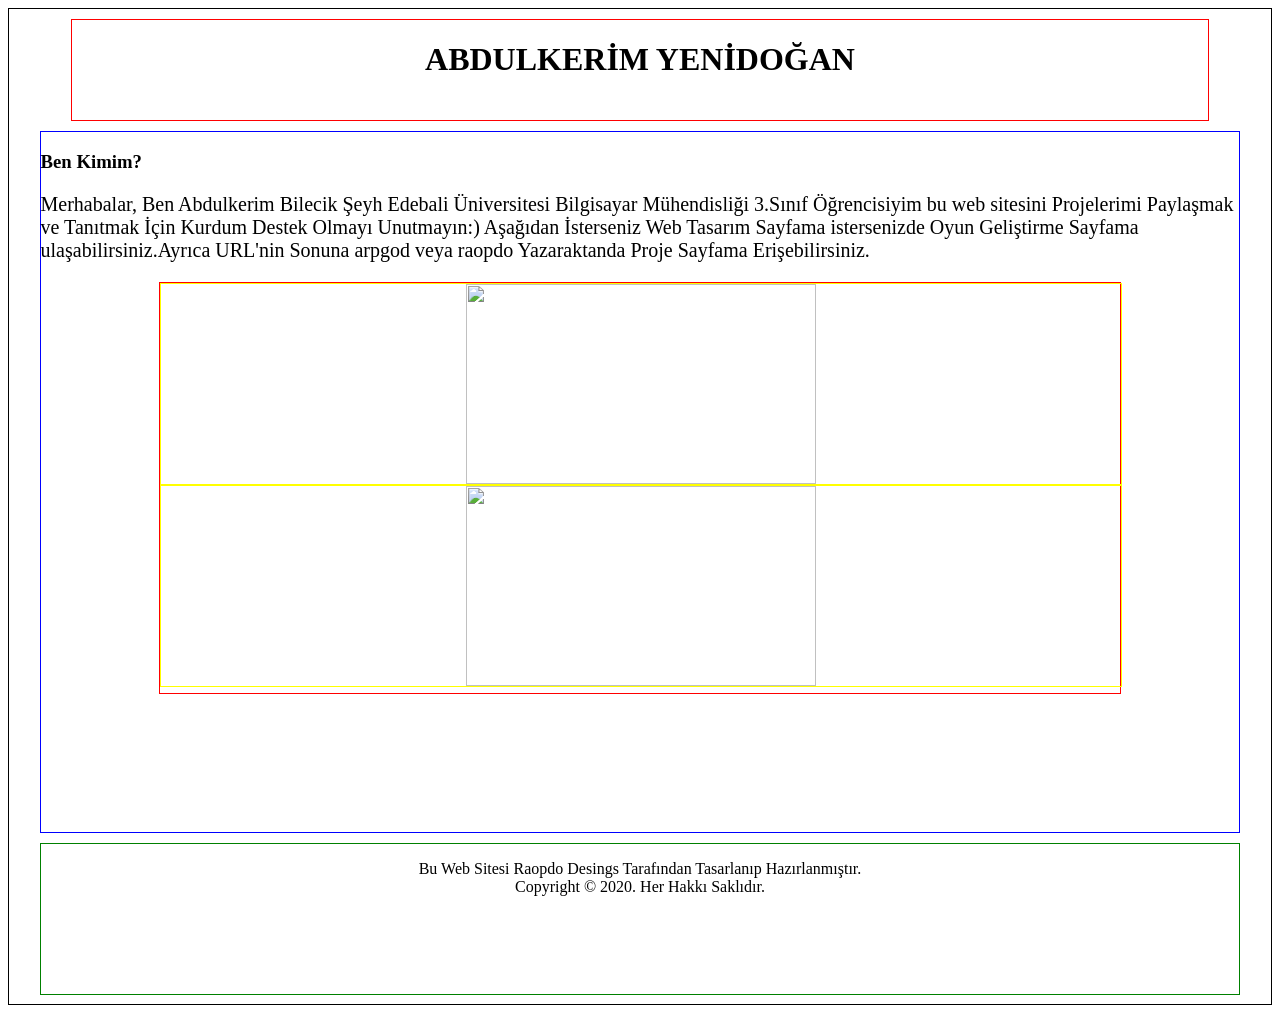
==== index.html @ abad4046 "Responsive İptal" ====
<html>
<head>

    <link rel="shortcut icon" href="images/favicon.ico" />
    <link rel="stylesheet" href="style.css" />
    <title>ABDLKRMYNDGN</title>
    <meta http-equiv="Content-Type" content="text/html; charset=windows-1254">
   
</head>
<body>
    <div class="sablon">
        <div class="menu"><h1>ABDULKER�M YEN�DO�AN</h1></div>
        <div class="middle">
            <h3>Ben Kimim?</h3>
            <p style="font-size:20px">
                Merhabalar, Ben Abdulkerim Bilecik �eyh Edebali �niversitesi Bilgisayar M�hendisli�i 3.S�n�f ��rencisiyim bu web
                sitesini Projelerimi Payla�mak ve Tan�tmak ��in Kurdum Destek Olmay� Unutmay�n:) A�a��dan �sterseniz Web Tasar�m Sayfama
                istersenizde Oyun Geli�tirme Sayfama ula�abilirsiniz.Ayr�ca URL'nin Sonuna arpgod veya raopdo Yazaraktanda Proje Sayfama
                Eri�ebilirsiniz.
            </p>
            <div class="imagesdiv">
                <div class="images"><a href="raopdo.html"><img src="https://www.ivesgo.com/assets/images/sayfalar/big/MTYwYTNhNzBlNjQ4ZGU.jpg" width="350px" height="200px" /></a></div>
                <div class="images"><a href="arpgod.html"><img src="https://assets-prd.ignimgs.com/2022/09/23/top25modernpcgames-blogroll-1663951042311.jpg" width="350px" height="200px" /></a></div>
            </div>
        </div>
        <div class="bottom">
            <p>Bu Web Sitesi Raopdo Desings Taraf�ndan Tasarlan�p Haz�rlanm��t�r.<br />Copyright � 2020. Her Hakk� Sakl�d�r.</p>
        </div>
      


    </div>
  

</body>
</html>
---- style.css ----
.sablon{height:995px;border:1px solid black}
.menu {
    width: 90%;
    height: 100px;
    border: 1px solid red;
    margin: 10px auto 0px auto;
    text-align: center;
}
.middle{width:95%;height:700px;border:1px solid blue;margin:10px auto 0px auto}
.bottom{width:95%;height:150px;border:1px solid green;margin:10px auto 0px auto;text-align:center}
.imagesdiv{width:80%;border:1px solid red;margin:10px auto 0px auto;height:410px}
.images {
    width:100%;
    border:1px solid yellow;
    text-align:center;
    margin:0px 0px 0px 0px;
    
}
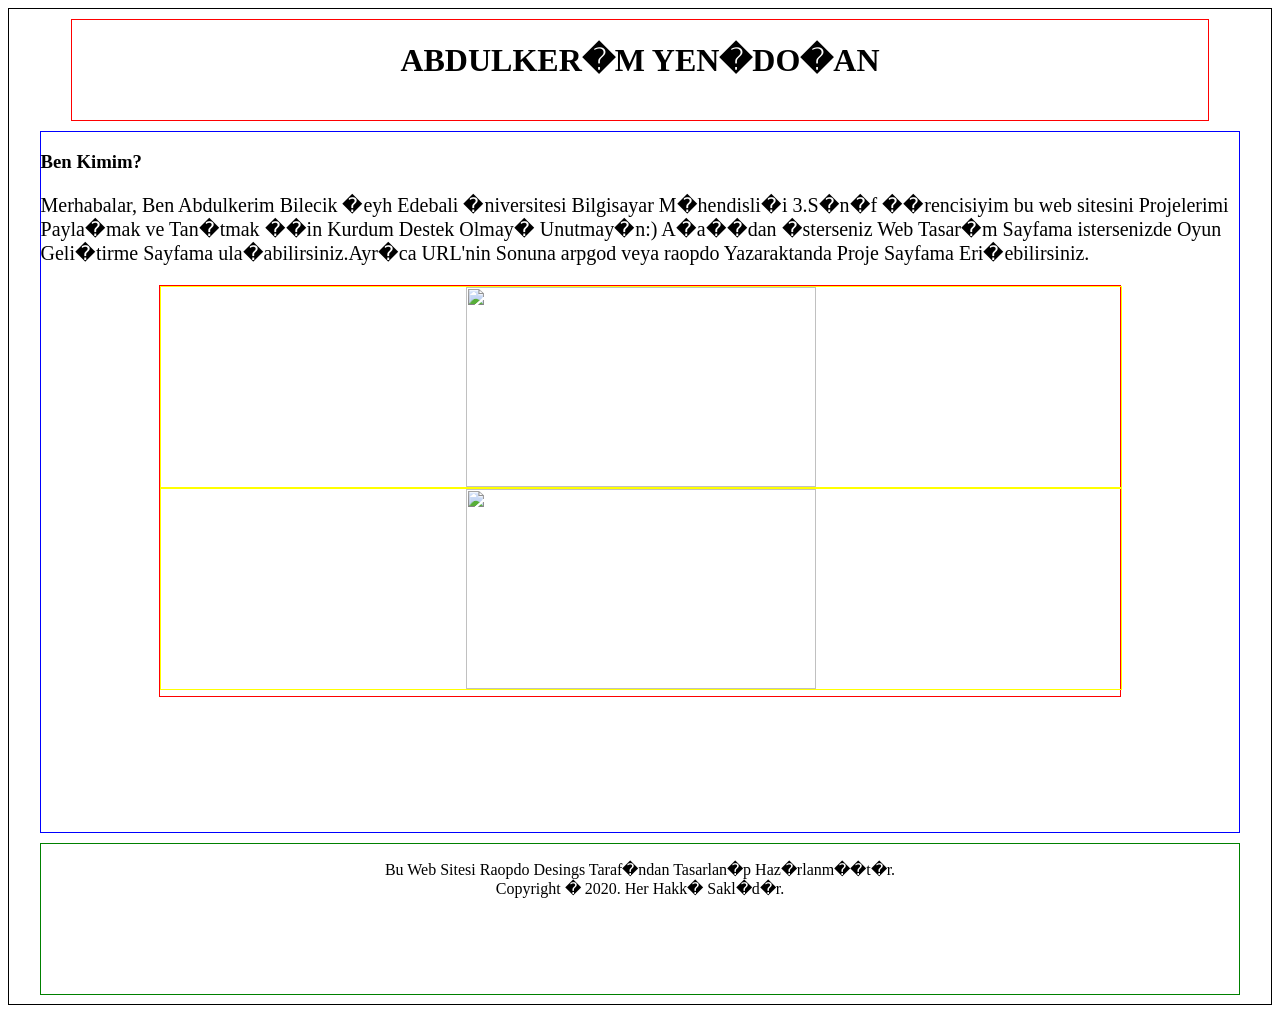
==== commit de32d8d2: "Karakter Sorunu Düzenleme" ====
--- a/index.html
+++ b/index.html
@@ -4,7 +4,7 @@
     <link rel="shortcut icon" href="images/favicon.ico" />
     <link rel="stylesheet" href="style.css" />
     <title>ABDLKRMYNDGN</title>
-    <meta http-equiv="Content-Type" content="text/html; charset=windows-1254">
+    <meta http-equiv="Content-Type" content="text/html"/>
    
 </head>
 <body>
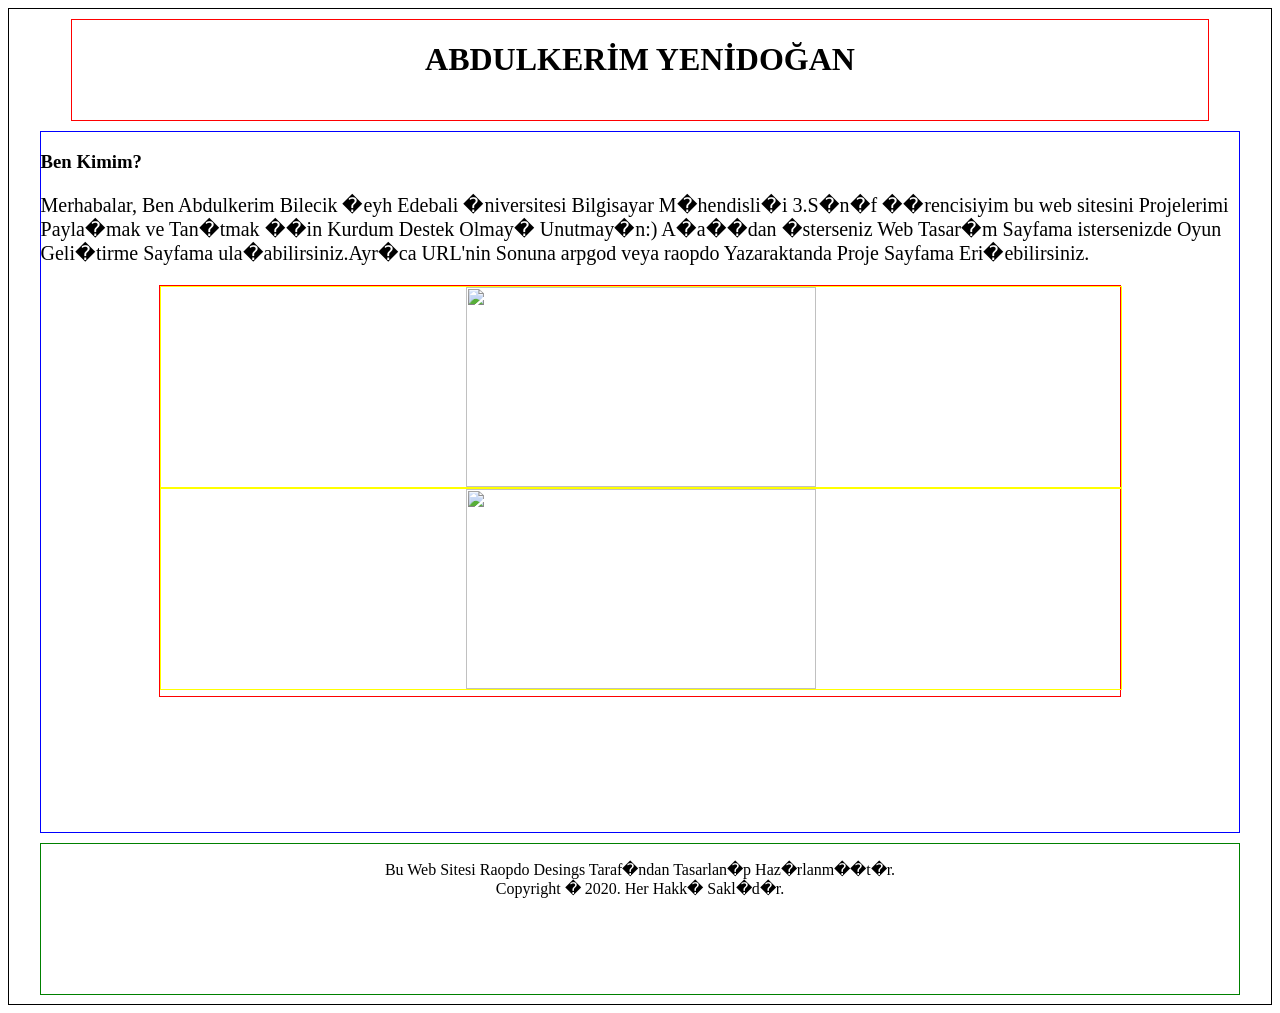
==== commit 62878111: "i HARFİ" ====
--- a/index.html
+++ b/index.html
@@ -9,7 +9,7 @@
 </head>
 <body>
     <div class="sablon">
-        <div class="menu"><h1>ABDULKER�M YEN�DO�AN</h1></div>
+        <div class="menu"><h1>ABDULKERİM YENİDOĞAN</h1></div>
         <div class="middle">
             <h3>Ben Kimim?</h3>
             <p style="font-size:20px">
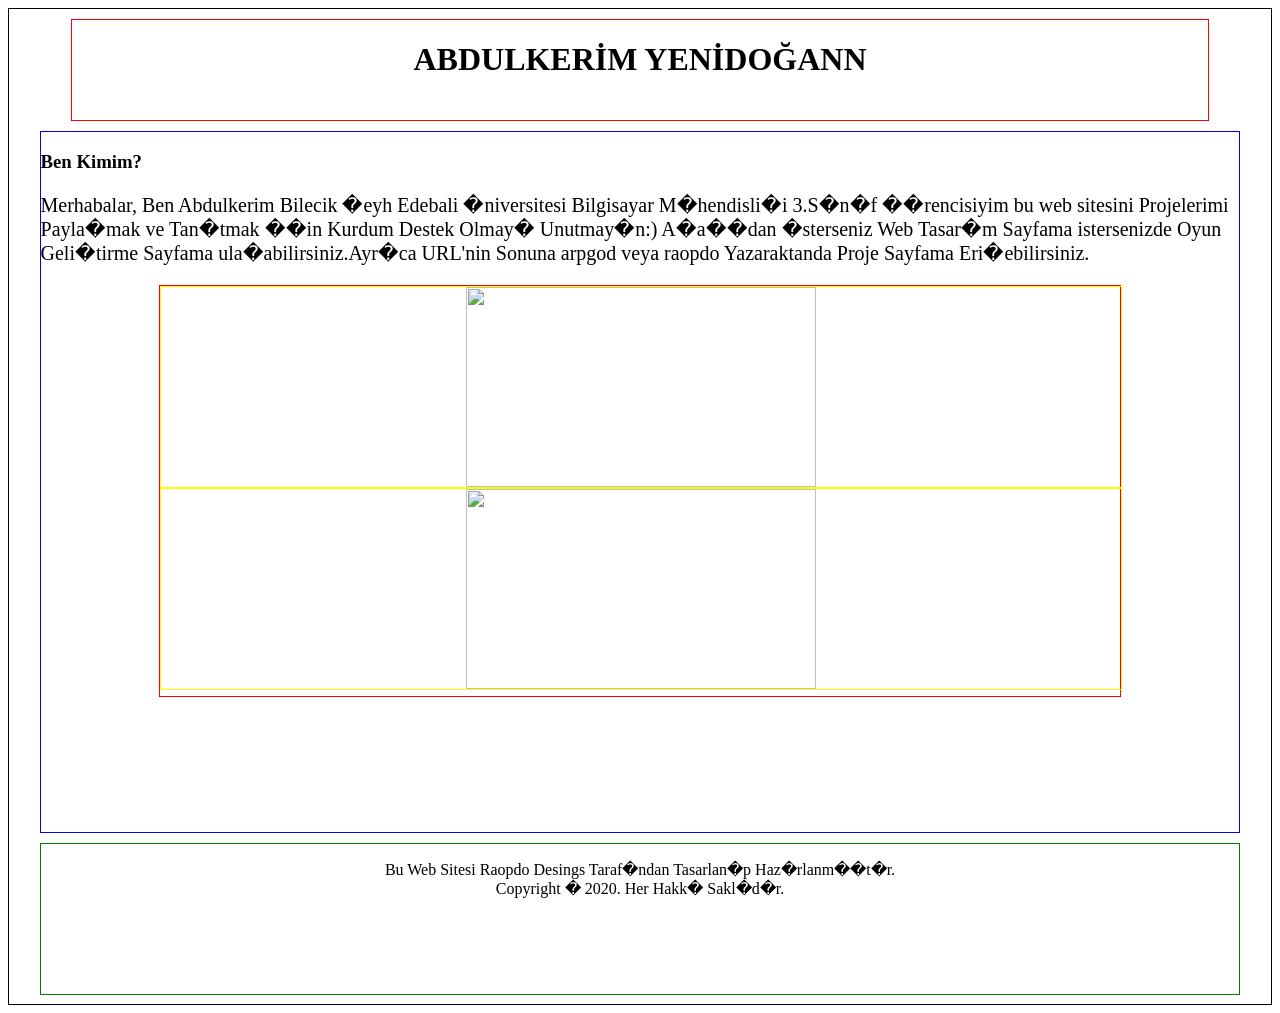
==== commit 92a3593a: "TEST" ====
--- a/index.html
+++ b/index.html
@@ -9,7 +9,7 @@
 </head>
 <body>
     <div class="sablon">
-        <div class="menu"><h1>ABDULKERİM YENİDOĞAN</h1></div>
+        <div class="menu"><h1>ABDULKERİM YENİDOĞANN</h1></div>
         <div class="middle">
             <h3>Ben Kimim?</h3>
             <p style="font-size:20px">
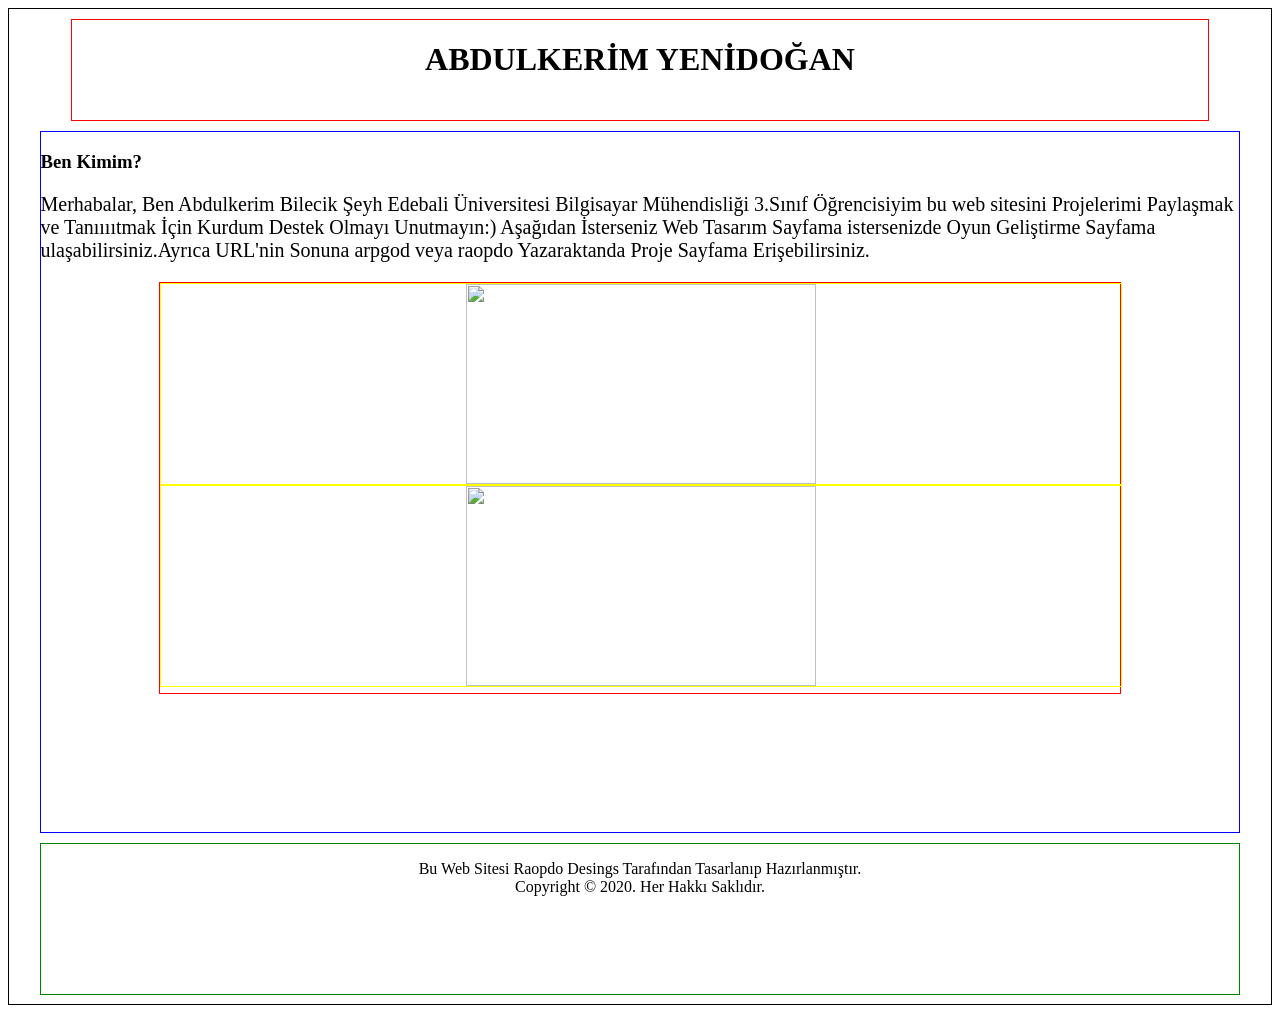
==== commit cf7443e0: "SON" ====
--- a/index.html
+++ b/index.html
@@ -9,14 +9,14 @@
 </head>
 <body>
     <div class="sablon">
-        <div class="menu"><h1>ABDULKERİM YENİDOĞANN</h1></div>
+        <div class="menu"><h1>ABDULKERİM YENİDOĞAN</h1></div>
         <div class="middle">
             <h3>Ben Kimim?</h3>
             <p style="font-size:20px">
-                Merhabalar, Ben Abdulkerim Bilecik �eyh Edebali �niversitesi Bilgisayar M�hendisli�i 3.S�n�f ��rencisiyim bu web
-                sitesini Projelerimi Payla�mak ve Tan�tmak ��in Kurdum Destek Olmay� Unutmay�n:) A�a��dan �sterseniz Web Tasar�m Sayfama
-                istersenizde Oyun Geli�tirme Sayfama ula�abilirsiniz.Ayr�ca URL'nin Sonuna arpgod veya raopdo Yazaraktanda Proje Sayfama
-                Eri�ebilirsiniz.
+                Merhabalar, Ben Abdulkerim Bilecik Şeyh Edebali Üniversitesi Bilgisayar Mühendisliği 3.Sınıf Öğrencisiyim bu web
+                sitesini Projelerimi Paylaşmak ve Tanııııtmak İçin Kurdum Destek Olmayı Unutmayın:) Aşağıdan İsterseniz Web Tasarım Sayfama
+                istersenizde Oyun Geliştirme Sayfama ulaşabilirsiniz.Ayrıca URL'nin Sonuna arpgod veya raopdo Yazaraktanda Proje Sayfama
+                Erişebilirsiniz.
             </p>
             <div class="imagesdiv">
                 <div class="images"><a href="raopdo.html"><img src="https://www.ivesgo.com/assets/images/sayfalar/big/MTYwYTNhNzBlNjQ4ZGU.jpg" width="350px" height="200px" /></a></div>
@@ -24,7 +24,7 @@
             </div>
         </div>
         <div class="bottom">
-            <p>Bu Web Sitesi Raopdo Desings Taraf�ndan Tasarlan�p Haz�rlanm��t�r.<br />Copyright � 2020. Her Hakk� Sakl�d�r.</p>
+            <p>Bu Web Sitesi Raopdo Desings Tarafından Tasarlanıp Hazırlanmıştır.<br />Copyright © 2020. Her Hakkı Saklıdır.</p>
         </div>
       
 
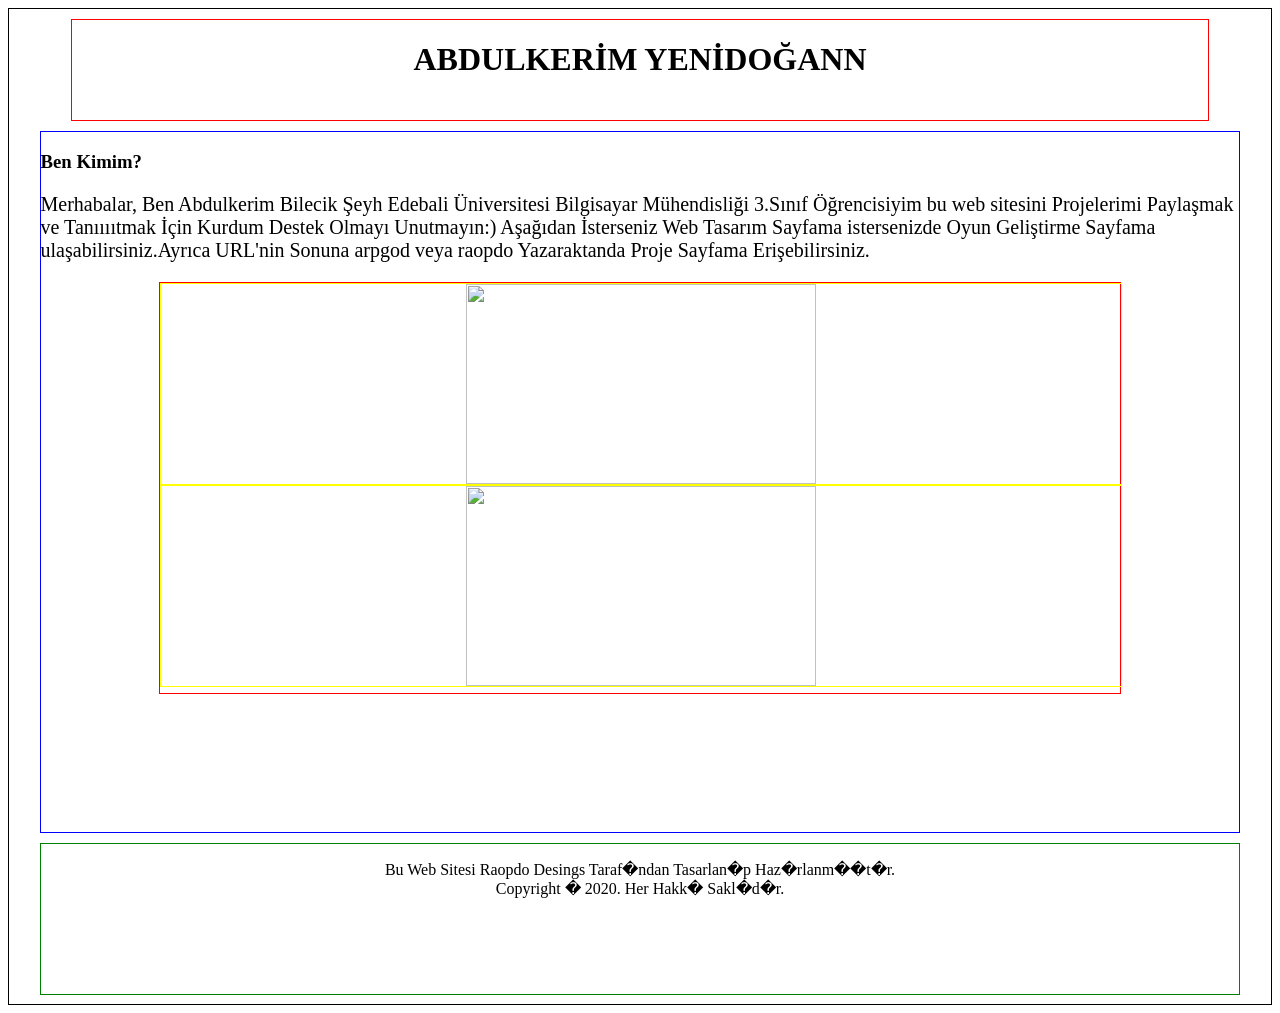
==== commit a199443c: "TESTSON" ====
--- a/index.html
+++ b/index.html
@@ -9,7 +9,7 @@
 </head>
 <body>
     <div class="sablon">
-        <div class="menu"><h1>ABDULKERİM YENİDOĞAN</h1></div>
+        <div class="menu"><h1>ABDULKERİM YENİDOĞANN</h1></div>
         <div class="middle">
             <h3>Ben Kimim?</h3>
             <p style="font-size:20px">
@@ -24,7 +24,7 @@
             </div>
         </div>
         <div class="bottom">
-            <p>Bu Web Sitesi Raopdo Desings Tarafından Tasarlanıp Hazırlanmıştır.<br />Copyright © 2020. Her Hakkı Saklıdır.</p>
+            <p>Bu Web Sitesi Raopdo Desings Taraf�ndan Tasarlan�p Haz�rlanm��t�r.<br />Copyright � 2020. Her Hakk� Sakl�d�r.</p>
         </div>
       
 
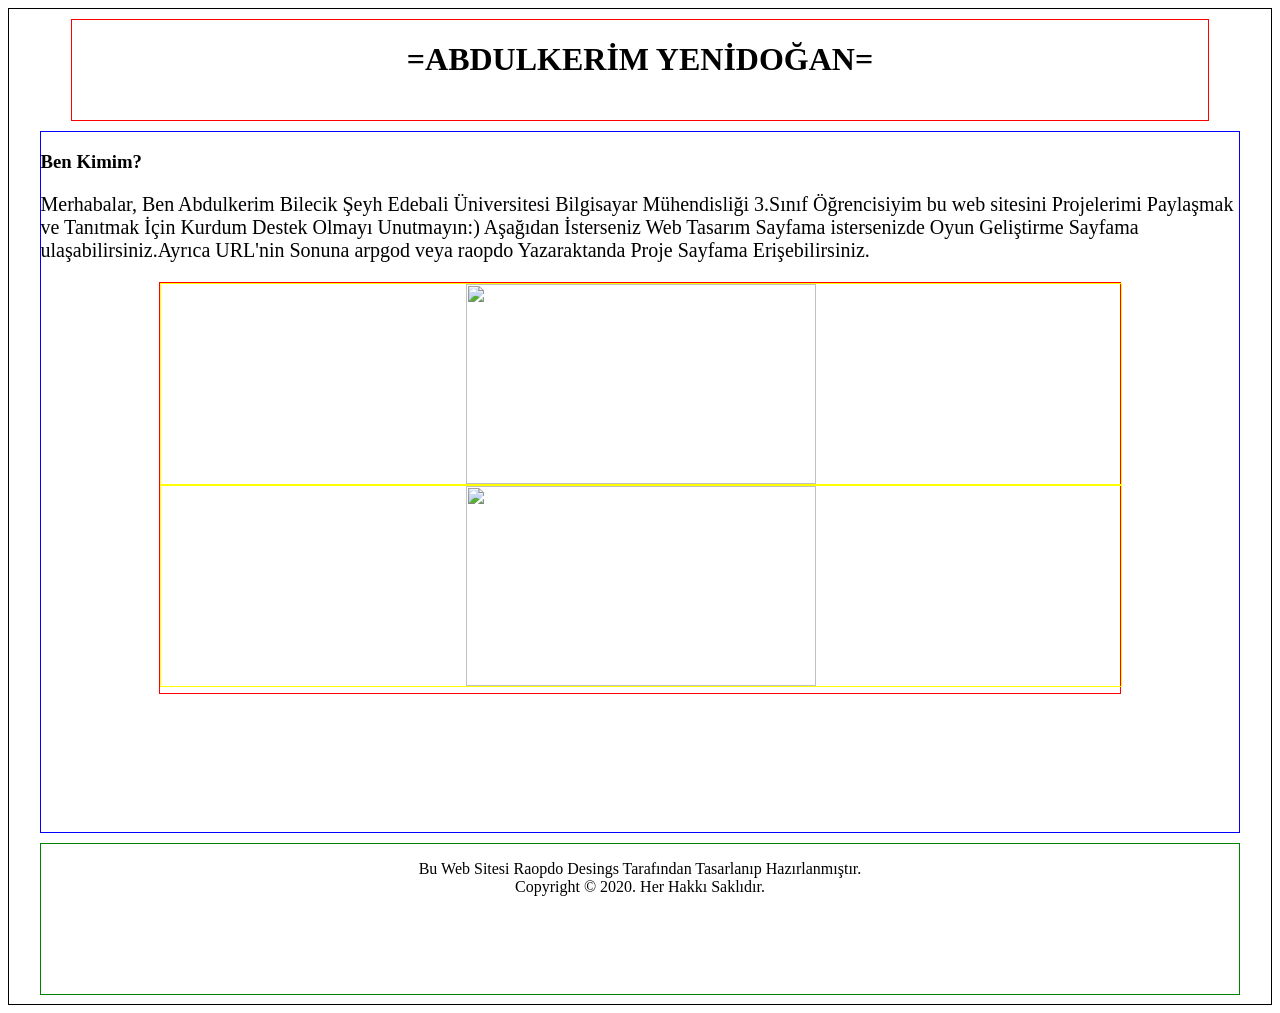
==== commit 288441a0: "Last Update" ====
--- a/index.html
+++ b/index.html
@@ -9,12 +9,12 @@
 </head>
 <body>
     <div class="sablon">
-        <div class="menu"><h1>ABDULKERİM YENİDOĞANN</h1></div>
+        <div class="menu"><h1>=ABDULKERİM YENİDOĞAN=</h1></div>
         <div class="middle">
             <h3>Ben Kimim?</h3>
             <p style="font-size:20px">
                 Merhabalar, Ben Abdulkerim Bilecik Şeyh Edebali Üniversitesi Bilgisayar Mühendisliği 3.Sınıf Öğrencisiyim bu web
-                sitesini Projelerimi Paylaşmak ve Tanııııtmak İçin Kurdum Destek Olmayı Unutmayın:) Aşağıdan İsterseniz Web Tasarım Sayfama
+                sitesini Projelerimi Paylaşmak ve Tanıtmak İçin Kurdum Destek Olmayı Unutmayın:) Aşağıdan İsterseniz Web Tasarım Sayfama
                 istersenizde Oyun Geliştirme Sayfama ulaşabilirsiniz.Ayrıca URL'nin Sonuna arpgod veya raopdo Yazaraktanda Proje Sayfama
                 Erişebilirsiniz.
             </p>
@@ -24,7 +24,7 @@
             </div>
         </div>
         <div class="bottom">
-            <p>Bu Web Sitesi Raopdo Desings Taraf�ndan Tasarlan�p Haz�rlanm��t�r.<br />Copyright � 2020. Her Hakk� Sakl�d�r.</p>
+            <p>Bu Web Sitesi Raopdo Desings Tarafından Tasarlanıp Hazırlanmıştır.<br />Copyright © 2020. Her Hakkı Saklıdır.</p>
         </div>
       
 
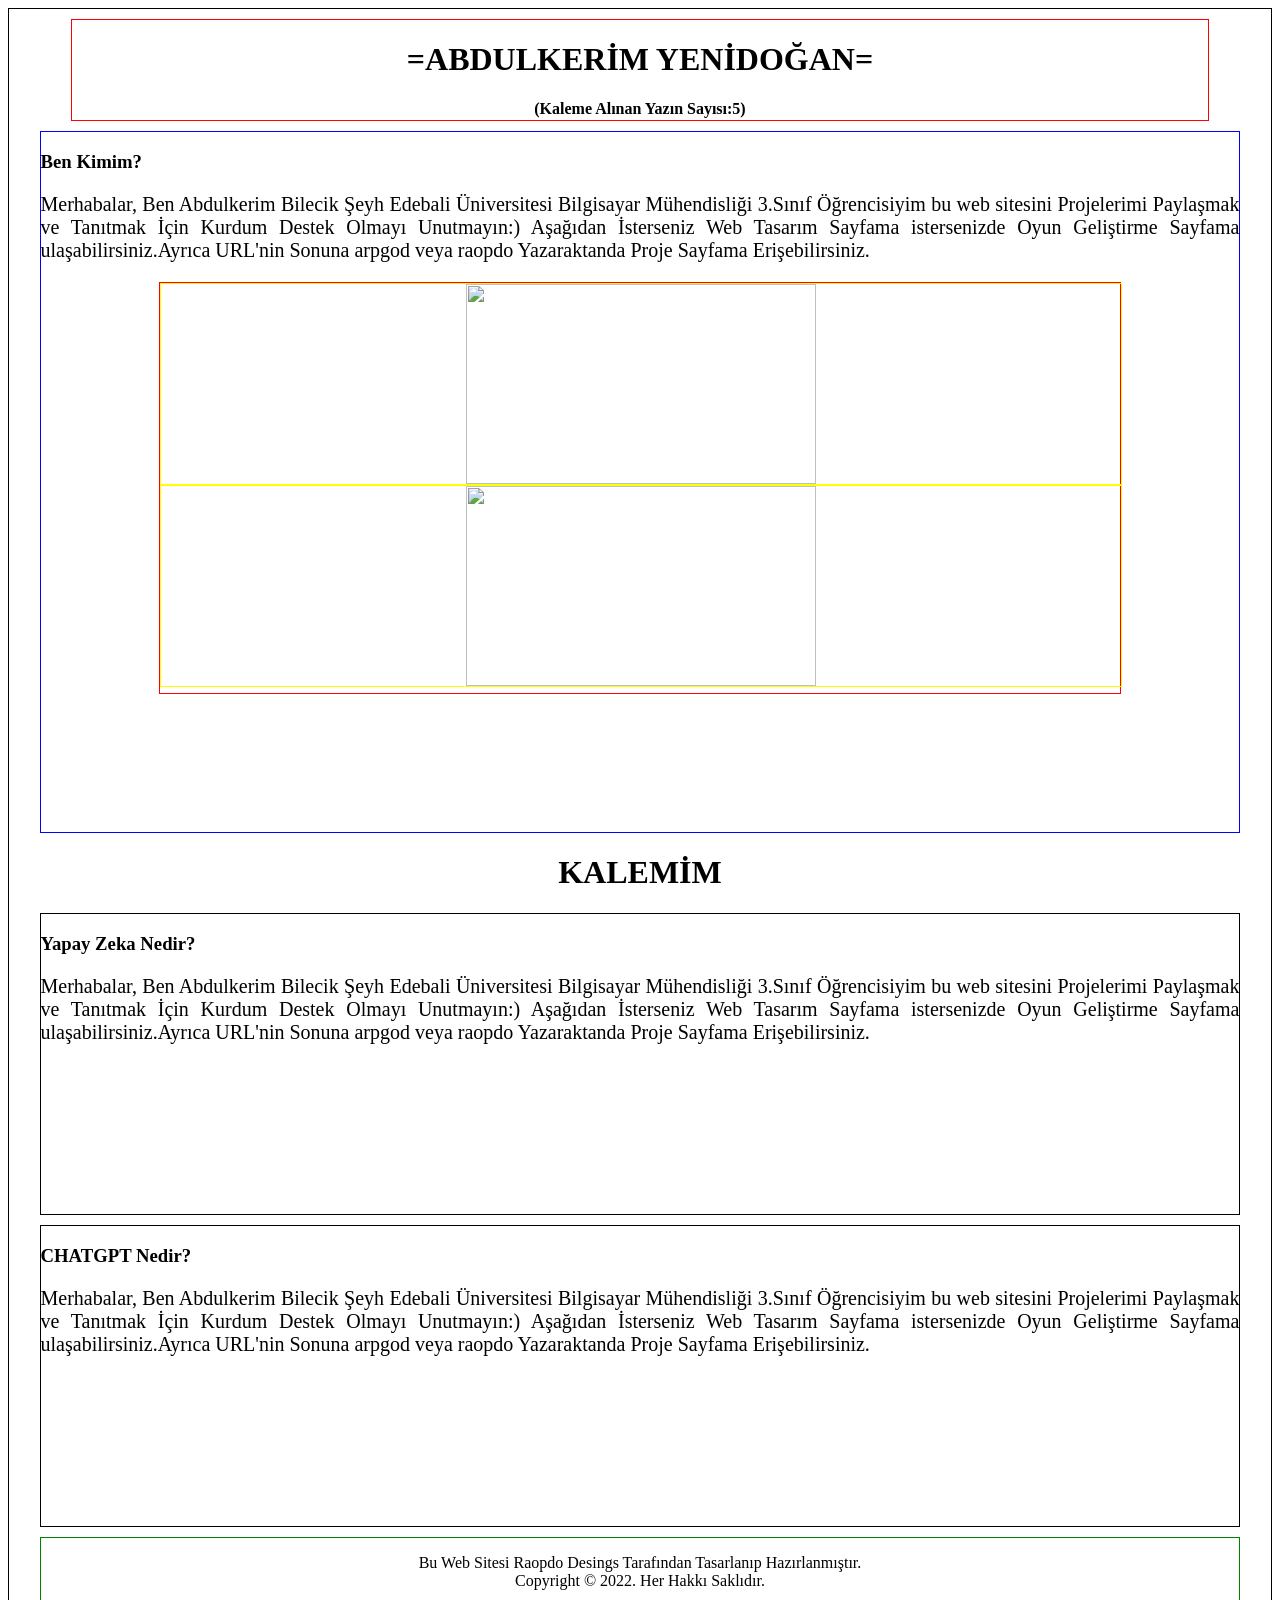
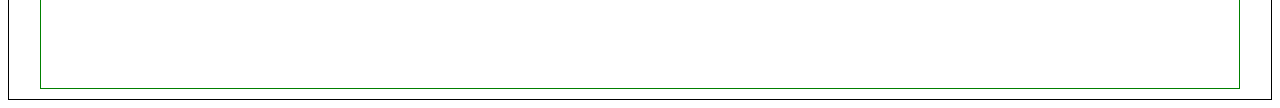
==== commit 40c07a6c: "Kalem Kısmının Yapılması" ====
--- a/index.html
+++ b/index.html
@@ -9,24 +9,50 @@
 </head>
 <body>
     <div class="sablon">
-        <div class="menu"><h1>=ABDULKERİM YENİDOĞAN=</h1></div>
+        <div class="menu">
+            <h1>=ABDULKERİM YENİDOĞAN=</h1>
+            <h4>(Kaleme Alınan Yazın Sayısı:5)</h4>
+        
+        </div>
         <div class="middle">
             <h3>Ben Kimim?</h3>
-            <p style="font-size:20px">
+            <p style="font-size:20px;text-align:justify">
                 Merhabalar, Ben Abdulkerim Bilecik Şeyh Edebali Üniversitesi Bilgisayar Mühendisliği 3.Sınıf Öğrencisiyim bu web
                 sitesini Projelerimi Paylaşmak ve Tanıtmak İçin Kurdum Destek Olmayı Unutmayın:) Aşağıdan İsterseniz Web Tasarım Sayfama
                 istersenizde Oyun Geliştirme Sayfama ulaşabilirsiniz.Ayrıca URL'nin Sonuna arpgod veya raopdo Yazaraktanda Proje Sayfama
                 Erişebilirsiniz.
             </p>
             <div class="imagesdiv">
-                <div class="images"><a href="raopdo.html"><img src="https://www.ivesgo.com/assets/images/sayfalar/big/MTYwYTNhNzBlNjQ4ZGU.jpg" width="350px" height="200px" /></a></div>
-                <div class="images"><a href="arpgod.html"><img src="https://assets-prd.ignimgs.com/2022/09/23/top25modernpcgames-blogroll-1663951042311.jpg" width="350px" height="200px" /></a></div>
+                <div class="images"><a href="raopdo.html"><img src="https://www.ivesgo.com/assets/images/sayfalar/big/MTYwYTNhNzBlNjQ4ZGU.jpg" width="350" height="200" /></a></div>
+                <div class="images"><a href="arpgod.html"><img src="https://assets-prd.ignimgs.com/2022/09/23/top25modernpcgames-blogroll-1663951042311.jpg" width="350" height="200" /></a></div>
             </div>
         </div>
+        <h1 style="text-align:center">KALEMİM</h1>
+        <div class="kalem">
+            <h3>Yapay Zeka Nedir?</h3>
+            <p style="font-size: 20px;text-align:justify">
+                Merhabalar, Ben Abdulkerim Bilecik Şeyh Edebali Üniversitesi Bilgisayar Mühendisliği 3.Sınıf Öğrencisiyim bu web
+                sitesini Projelerimi Paylaşmak ve Tanıtmak İçin Kurdum Destek Olmayı Unutmayın:) Aşağıdan İsterseniz Web Tasarım Sayfama
+                istersenizde Oyun Geliştirme Sayfama ulaşabilirsiniz.Ayrıca URL'nin Sonuna arpgod veya raopdo Yazaraktanda Proje Sayfama
+                Erişebilirsiniz.
+            </p>
+
+        </div>
+
+        <div class="kalem">
+            <h3>CHATGPT Nedir?</h3>
+            <p style="font-size: 20px; text-align: justify">
+                Merhabalar, Ben Abdulkerim Bilecik Şeyh Edebali Üniversitesi Bilgisayar Mühendisliği 3.Sınıf Öğrencisiyim bu web
+                sitesini Projelerimi Paylaşmak ve Tanıtmak İçin Kurdum Destek Olmayı Unutmayın:) Aşağıdan İsterseniz Web Tasarım Sayfama
+                istersenizde Oyun Geliştirme Sayfama ulaşabilirsiniz.Ayrıca URL'nin Sonuna arpgod veya raopdo Yazaraktanda Proje Sayfama
+                Erişebilirsiniz.
+            </p>
+
+        </div>
         <div class="bottom">
-            <p>Bu Web Sitesi Raopdo Desings Tarafından Tasarlanıp Hazırlanmıştır.<br />Copyright © 2020. Her Hakkı Saklıdır.</p>
+            <p>Bu Web Sitesi Raopdo Desings Tarafından Tasarlanıp Hazırlanmıştır.<br />Copyright © 2022. Her Hakkı Saklıdır.</p>
         </div>
-      
+
 
 
     </div>
--- a/style.css
+++ b/style.css
@@ -1,4 +1,4 @@
-.sablon{height:995px;border:1px solid black}
+.sablon{height:max-content;border:1px solid black}/*Max-Content s�n�rs�z anlam�ndad�r.*/
 .menu {
     width: 90%;
     height: 100px;
@@ -7,7 +7,7 @@
     text-align: center;
 }
 .middle{width:95%;height:700px;border:1px solid blue;margin:10px auto 0px auto}
-.bottom{width:95%;height:150px;border:1px solid green;margin:10px auto 0px auto;text-align:center}
+.bottom{width:95%;height:150px;border:1px solid green;margin:10px auto 10px auto;text-align:center}
 .imagesdiv{width:80%;border:1px solid red;margin:10px auto 0px auto;height:410px}
 .images {
     width:100%;
@@ -15,4 +15,5 @@
     text-align:center;
     margin:0px 0px 0px 0px;
     
-}+}
+.kalem{width:95%;height:300px;border:1px solid black;margin:10px auto 0px auto}
